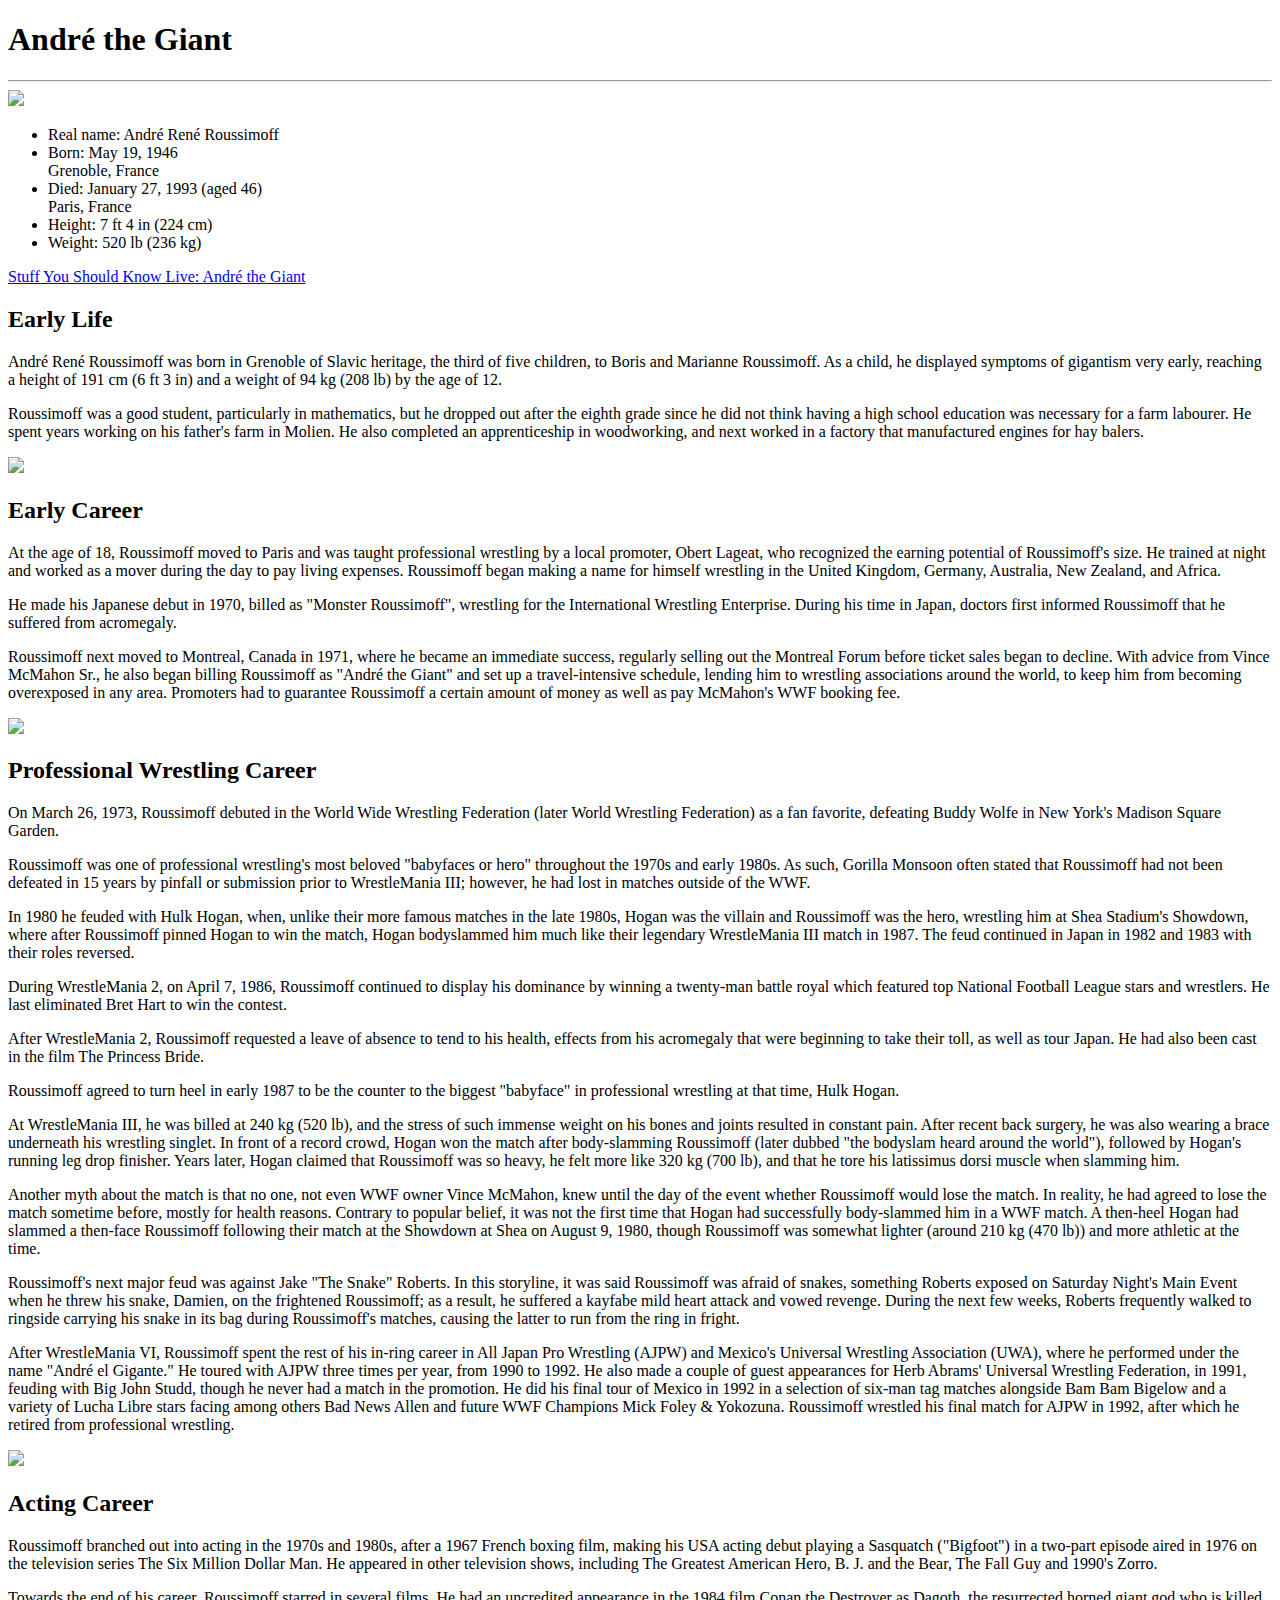
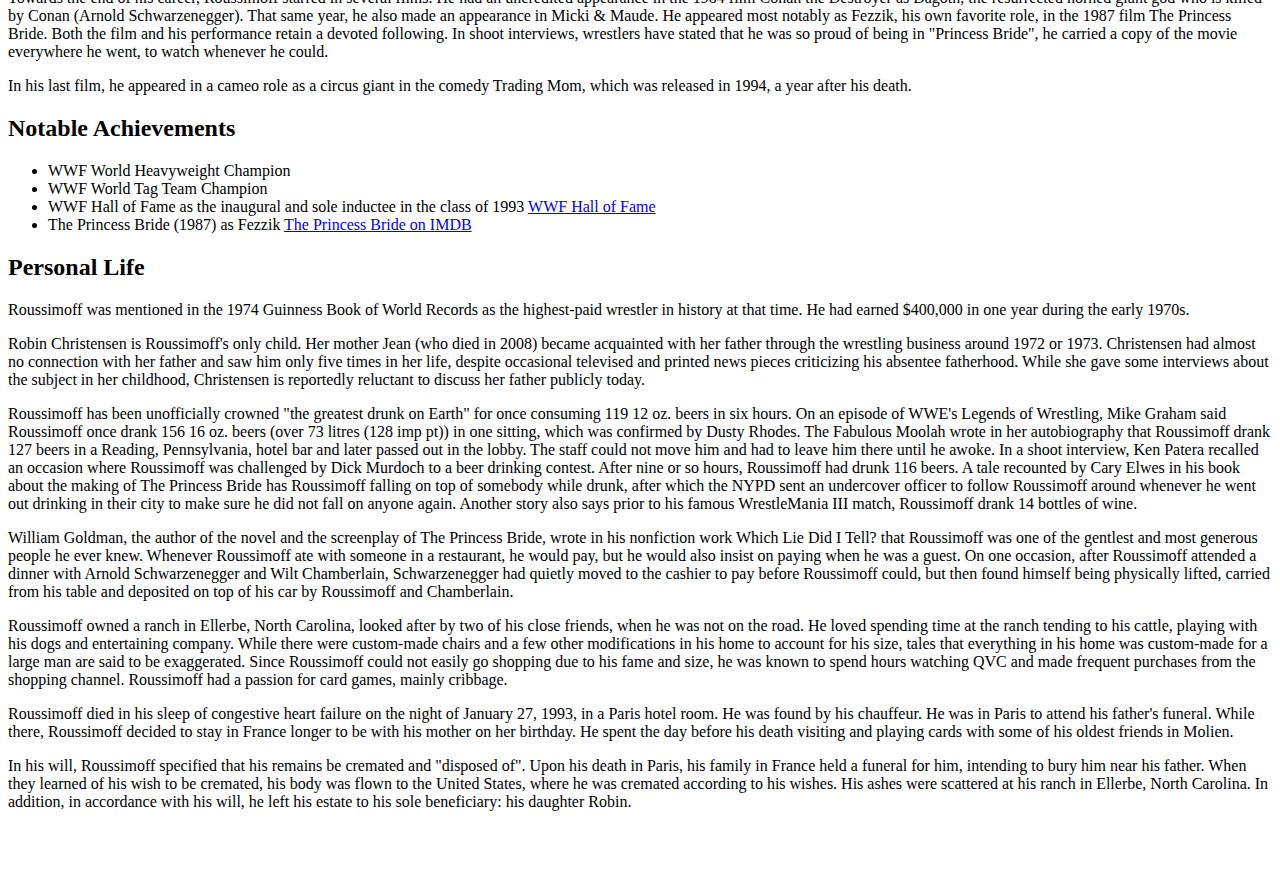
==== Week5-Homework/Andre-The-Giant/index.html @ 048b4902 "added section Homework folder with files." ====
<!DOCTYPE html>
<html lang="en">
  <head>
    <meta charset="UTF-8" />
    <meta name="viewport" content="width=device-width, initial-scale=1.0" />
    <title>André the Giant</title>
    <link rel="stylesheet" type="text/css" href="styles.css" />
  </head>

  <body>
    <header>
      <h1>
        André the Giant
      </h1>
      <hr />
    </header>

    <div id="top">
      <img
        id="introPic"
        src="https://i.ytimg.com/vi/Xg1zeRe1sHE/maxresdefault.jpg"
      />

      <ul id="bio">
        <li>Real name: André René Roussimoff</li>
        <li>
          Born: May 19, 1946<br />
          Grenoble, France
        </li>
        <li>
          Died: January 27, 1993 (aged 46)<br />
          Paris, France
        </li>
        <li>Height: 7 ft 4 in (224 cm)</li>
        <li>Weight: 520 lb (236 kg)</li>
      </ul>
    </div>

    <p id="Stuff">
      <a href="https://www.youtube.com/watch?v=shQ1eZ49FtQ"
        >Stuff You Should Know Live: André the Giant</a
      >
    </p>

    <div id="earlyLife">
      <h2>
        Early Life
      </h2>
      <p>
        André René Roussimoff was born in Grenoble of Slavic heritage, the third
        of five children, to Boris and Marianne Roussimoff. As a child, he
        displayed symptoms of gigantism very early, reaching a height of 191 cm
        (6 ft 3 in) and a weight of 94 kg (208 lb) by the age of 12.
      </p>
      <p>
        Roussimoff was a good student, particularly in mathematics, but he
        dropped out after the eighth grade since he did not think having a high
        school education was necessary for a farm labourer. He spent years
        working on his father's farm in Molien. He also completed an
        apprenticeship in woodworking, and next worked in a factory that
        manufactured engines for hay balers.
      </p>
    </div>

    <div id="earlyCareer">
      <img
        src="http://4.bp.blogspot.com/_IUYlNU10BMY/SngTtZfIMxI/AAAAAAAAems/jlOxt5k2pe4/s400/Andre-the-Giant-09.jpg"
      />

      <h2>
        Early Career
      </h2>

      <p>
        At the age of 18, Roussimoff moved to Paris and was taught professional
        wrestling by a local promoter, Obert Lageat, who recognized the earning
        potential of Roussimoff's size. He trained at night and worked as a
        mover during the day to pay living expenses. Roussimoff began making a
        name for himself wrestling in the United Kingdom, Germany, Australia,
        New Zealand, and Africa.
      </p>
      <p>
        He made his Japanese debut in 1970, billed as "Monster Roussimoff",
        wrestling for the International Wrestling Enterprise. During his time in
        Japan, doctors first informed Roussimoff that he suffered from
        acromegaly.
      </p>
      <p>
        Roussimoff next moved to Montreal, Canada in 1971, where he became an
        immediate success, regularly selling out the Montreal Forum before
        ticket sales began to decline. With advice from Vince McMahon Sr., he
        also began billing Roussimoff as "André the Giant" and set up a
        travel-intensive schedule, lending him to wrestling associations around
        the world, to keep him from becoming overexposed in any area. Promoters
        had to guarantee Roussimoff a certain amount of money as well as pay
        McMahon's WWF booking fee.
      </p>
    </div>

    <div id="proCareer">
      <img
        src="http://3.bp.blogspot.com/-RgRZ3wUMVJc/T1QyNcaLLZI/AAAAAAAAAOQ/PXjOoF_wiRU/s1600/Andre-The-Giant.jpg"
      />

      <h2>
        Professional Wrestling Career
      </h2>

      <p>
        On March 26, 1973, Roussimoff debuted in the World Wide Wrestling
        Federation (later World Wrestling Federation) as a fan favorite,
        defeating Buddy Wolfe in New York's Madison Square Garden.
      </p>
      <p>
        Roussimoff was one of professional wrestling's most beloved "babyfaces
        or hero" throughout the 1970s and early 1980s. As such, Gorilla Monsoon
        often stated that Roussimoff had not been defeated in 15 years by
        pinfall or submission prior to WrestleMania III; however, he had lost in
        matches outside of the WWF.
      </p>
      <p>
        In 1980 he feuded with Hulk Hogan, when, unlike their more famous
        matches in the late 1980s, Hogan was the villain and Roussimoff was the
        hero, wrestling him at Shea Stadium's Showdown, where after Roussimoff
        pinned Hogan to win the match, Hogan bodyslammed him much like their
        legendary WrestleMania III match in 1987. The feud continued in Japan in
        1982 and 1983 with their roles reversed.
      </p>
      <p>
        During WrestleMania 2, on April 7, 1986, Roussimoff continued to display
        his dominance by winning a twenty-man battle royal which featured top
        National Football League stars and wrestlers. He last eliminated Bret
        Hart to win the contest.
      </p>
      <p>
        After WrestleMania 2, Roussimoff requested a leave of absence to tend to
        his health, effects from his acromegaly that were beginning to take
        their toll, as well as tour Japan. He had also been cast in the film The
        Princess Bride.
      </p>
      <p>
        Roussimoff agreed to turn heel in early 1987 to be the counter to the
        biggest "babyface" in professional wrestling at that time, Hulk Hogan.
      </p>
      <p>
        At WrestleMania III, he was billed at 240 kg (520 lb), and the stress of
        such immense weight on his bones and joints resulted in constant pain.
        After recent back surgery, he was also wearing a brace underneath his
        wrestling singlet. In front of a record crowd, Hogan won the match after
        body-slamming Roussimoff (later dubbed "the bodyslam heard around the
        world"), followed by Hogan's running leg drop finisher. Years later,
        Hogan claimed that Roussimoff was so heavy, he felt more like 320 kg
        (700 lb), and that he tore his latissimus dorsi muscle when slamming
        him.
      </p>
      <p>
        Another myth about the match is that no one, not even WWF owner Vince
        McMahon, knew until the day of the event whether Roussimoff would lose
        the match. In reality, he had agreed to lose the match sometime before,
        mostly for health reasons. Contrary to popular belief, it was not the
        first time that Hogan had successfully body-slammed him in a WWF match.
        A then-heel Hogan had slammed a then-face Roussimoff following their
        match at the Showdown at Shea on August 9, 1980, though Roussimoff was
        somewhat lighter (around 210 kg (470 lb)) and more athletic at the time.
      </p>
      <p>
        Roussimoff's next major feud was against Jake "The Snake" Roberts. In
        this storyline, it was said Roussimoff was afraid of snakes, something
        Roberts exposed on Saturday Night's Main Event when he threw his snake,
        Damien, on the frightened Roussimoff; as a result, he suffered a kayfabe
        mild heart attack and vowed revenge. During the next few weeks, Roberts
        frequently walked to ringside carrying his snake in its bag during
        Roussimoff's matches, causing the latter to run from the ring in fright.
      </p>
      <p>
        After WrestleMania VI, Roussimoff spent the rest of his in-ring career
        in All Japan Pro Wrestling (AJPW) and Mexico's Universal Wrestling
        Association (UWA), where he performed under the name "André el Gigante."
        He toured with AJPW three times per year, from 1990 to 1992. He also
        made a couple of guest appearances for Herb Abrams' Universal Wrestling
        Federation, in 1991, feuding with Big John Studd, though he never had a
        match in the promotion. He did his final tour of Mexico in 1992 in a
        selection of six-man tag matches alongside Bam Bam Bigelow and a variety
        of Lucha Libre stars facing among others Bad News Allen and future WWF
        Champions Mick Foley & Yokozuna. Roussimoff wrestled his final match for
        AJPW in 1992, after which he retired from professional wrestling.
      </p>
    </div>

    <div id="acting">
      <img
        src="https://troymedia.com/wp-content/uploads/sites/6/2018/04/Andre-the-Giant.jpg"
      />

      <h2>
        Acting Career
      </h2>

      <p>
        Roussimoff branched out into acting in the 1970s and 1980s, after a 1967
        French boxing film, making his USA acting debut playing a Sasquatch
        ("Bigfoot") in a two-part episode aired in 1976 on the television series
        The Six Million Dollar Man. He appeared in other television shows,
        including The Greatest American Hero, B. J. and the Bear, The Fall Guy
        and 1990's Zorro.
      </p>
      <p>
        Towards the end of his career, Roussimoff starred in several films. He
        had an uncredited appearance in the 1984 film Conan the Destroyer as
        Dagoth, the resurrected horned giant god who is killed by Conan (Arnold
        Schwarzenegger). That same year, he also made an appearance in Micki &
        Maude. He appeared most notably as Fezzik, his own favorite role, in the
        1987 film The Princess Bride. Both the film and his performance retain a
        devoted following. In shoot interviews, wrestlers have stated that he
        was so proud of being in "Princess Bride", he carried a copy of the
        movie everywhere he went, to watch whenever he could.
      </p>
      <p>
        In his last film, he appeared in a cameo role as a circus giant in the
        comedy Trading Mom, which was released in 1994, a year after his death.
      </p>
    </div>

    <div>
      <h2>
        Notable Achievements
      </h2>

      <ul id="achievements">
        <li>
          WWF World Heavyweight Champion
        </li>
        <li>
          WWF World Tag Team Champion
        </li>
        <li>
          WWF Hall of Fame as the inaugural and sole inductee in the class of
          1993
          <a class="link" href="https://www.wwe.com/superstars/andrethegiant"
            >WWF Hall of Fame</a
          >
        </li>
        <li>
          The Princess Bride (1987) as Fezzik
          <a
            class="link"
            href="https://www.imdb.com/title/tt0093779/?ref_=nm_knf_t2"
            >The Princess Bride on IMDB</a
          >
        </li>
      </ul>
    </div>

    <div id="personal">
      <h2>
        Personal Life
      </h2>

      <p>
        Roussimoff was mentioned in the 1974 Guinness Book of World Records as
        the highest-paid wrestler in history at that time. He had earned
        $400,000 in one year during the early 1970s.
      </p>
      <p>
        Robin Christensen is Roussimoff's only child. Her mother Jean (who died
        in 2008) became acquainted with her father through the wrestling
        business around 1972 or 1973. Christensen had almost no connection with
        her father and saw him only five times in her life, despite occasional
        televised and printed news pieces criticizing his absentee fatherhood.
        While she gave some interviews about the subject in her childhood,
        Christensen is reportedly reluctant to discuss her father publicly
        today.
      </p>
      <p>
        Roussimoff has been unofficially crowned "the greatest drunk on Earth"
        for once consuming 119 12 oz. beers in six hours. On an episode of WWE's
        Legends of Wrestling, Mike Graham said Roussimoff once drank 156 16 oz.
        beers (over 73 litres (128 imp pt)) in one sitting, which was confirmed
        by Dusty Rhodes. The Fabulous Moolah wrote in her autobiography that
        Roussimoff drank 127 beers in a Reading, Pennsylvania, hotel bar and
        later passed out in the lobby. The staff could not move him and had to
        leave him there until he awoke. In a shoot interview, Ken Patera
        recalled an occasion where Roussimoff was challenged by Dick Murdoch to
        a beer drinking contest. After nine or so hours, Roussimoff had drunk
        116 beers. A tale recounted by Cary Elwes in his book about the making
        of The Princess Bride has Roussimoff falling on top of somebody while
        drunk, after which the NYPD sent an undercover officer to follow
        Roussimoff around whenever he went out drinking in their city to make
        sure he did not fall on anyone again. Another story also says prior to
        his famous WrestleMania III match, Roussimoff drank 14 bottles of wine.
      </p>
      <p>
        William Goldman, the author of the novel and the screenplay of The
        Princess Bride, wrote in his nonfiction work Which Lie Did I Tell? that
        Roussimoff was one of the gentlest and most generous people he ever
        knew. Whenever Roussimoff ate with someone in a restaurant, he would
        pay, but he would also insist on paying when he was a guest. On one
        occasion, after Roussimoff attended a dinner with Arnold Schwarzenegger
        and Wilt Chamberlain, Schwarzenegger had quietly moved to the cashier to
        pay before Roussimoff could, but then found himself being physically
        lifted, carried from his table and deposited on top of his car by
        Roussimoff and Chamberlain.
      </p>
      <p>
        Roussimoff owned a ranch in Ellerbe, North Carolina, looked after by two
        of his close friends, when he was not on the road. He loved spending
        time at the ranch tending to his cattle, playing with his dogs and
        entertaining company. While there were custom-made chairs and a few
        other modifications in his home to account for his size, tales that
        everything in his home was custom-made for a large man are said to be
        exaggerated. Since Roussimoff could not easily go shopping due to his
        fame and size, he was known to spend hours watching QVC and made
        frequent purchases from the shopping channel. Roussimoff had a passion
        for card games, mainly cribbage.
      </p>
      <p>
        Roussimoff died in his sleep of congestive heart failure on the night of
        January 27, 1993, in a Paris hotel room. He was found by his chauffeur.
        He was in Paris to attend his father's funeral. While there, Roussimoff
        decided to stay in France longer to be with his mother on her birthday.
        He spent the day before his death visiting and playing cards with some
        of his oldest friends in Molien.
      </p>
      <p>
        In his will, Roussimoff specified that his remains be cremated and
        "disposed of". Upon his death in Paris, his family in France held a
        funeral for him, intending to bury him near his father. When they
        learned of his wish to be cremated, his body was flown to the United
        States, where he was cremated according to his wishes. His ashes were
        scattered at his ranch in Ellerbe, North Carolina. In addition, in
        accordance with his will, he left his estate to his sole beneficiary:
        his daughter Robin.
      </p>
      <br />
    </div>
    <br />
    <footer></footer>

    <!-- <script src="index.js"></script> -->
  </body>
</html>
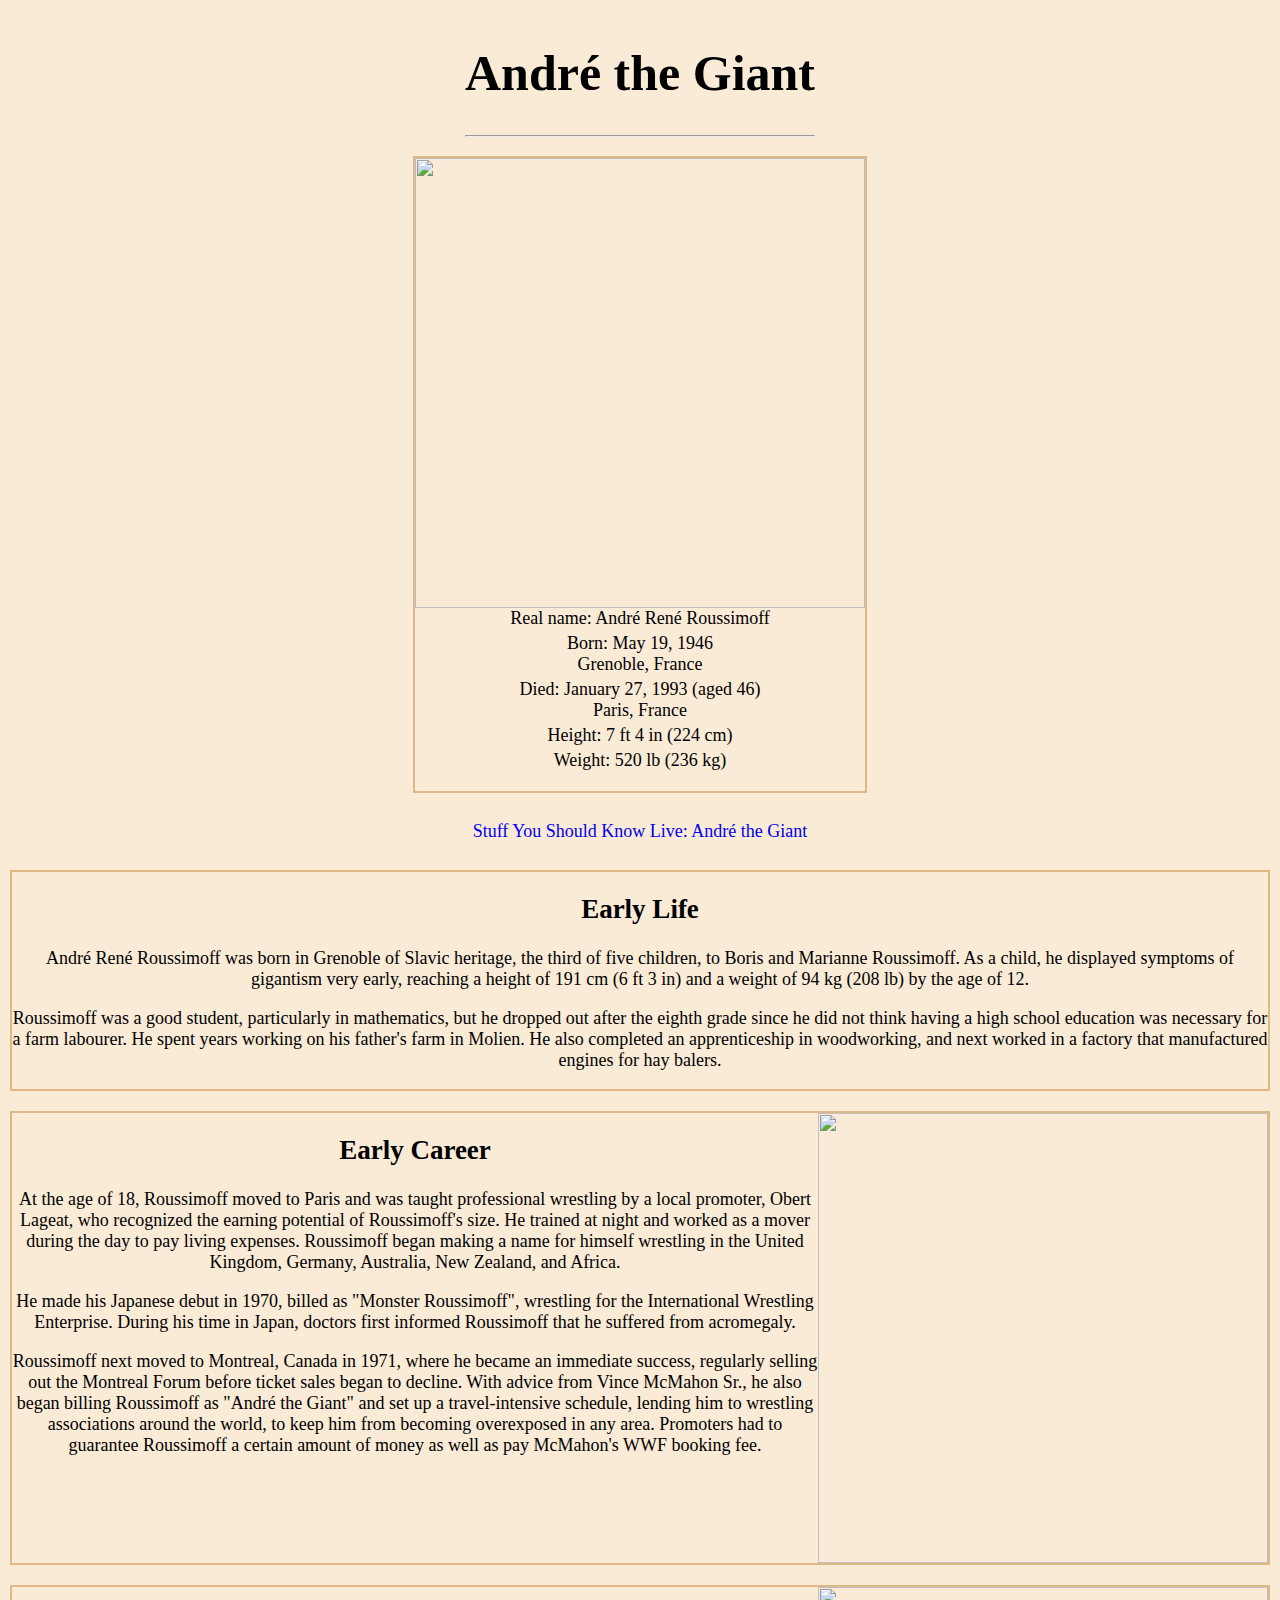
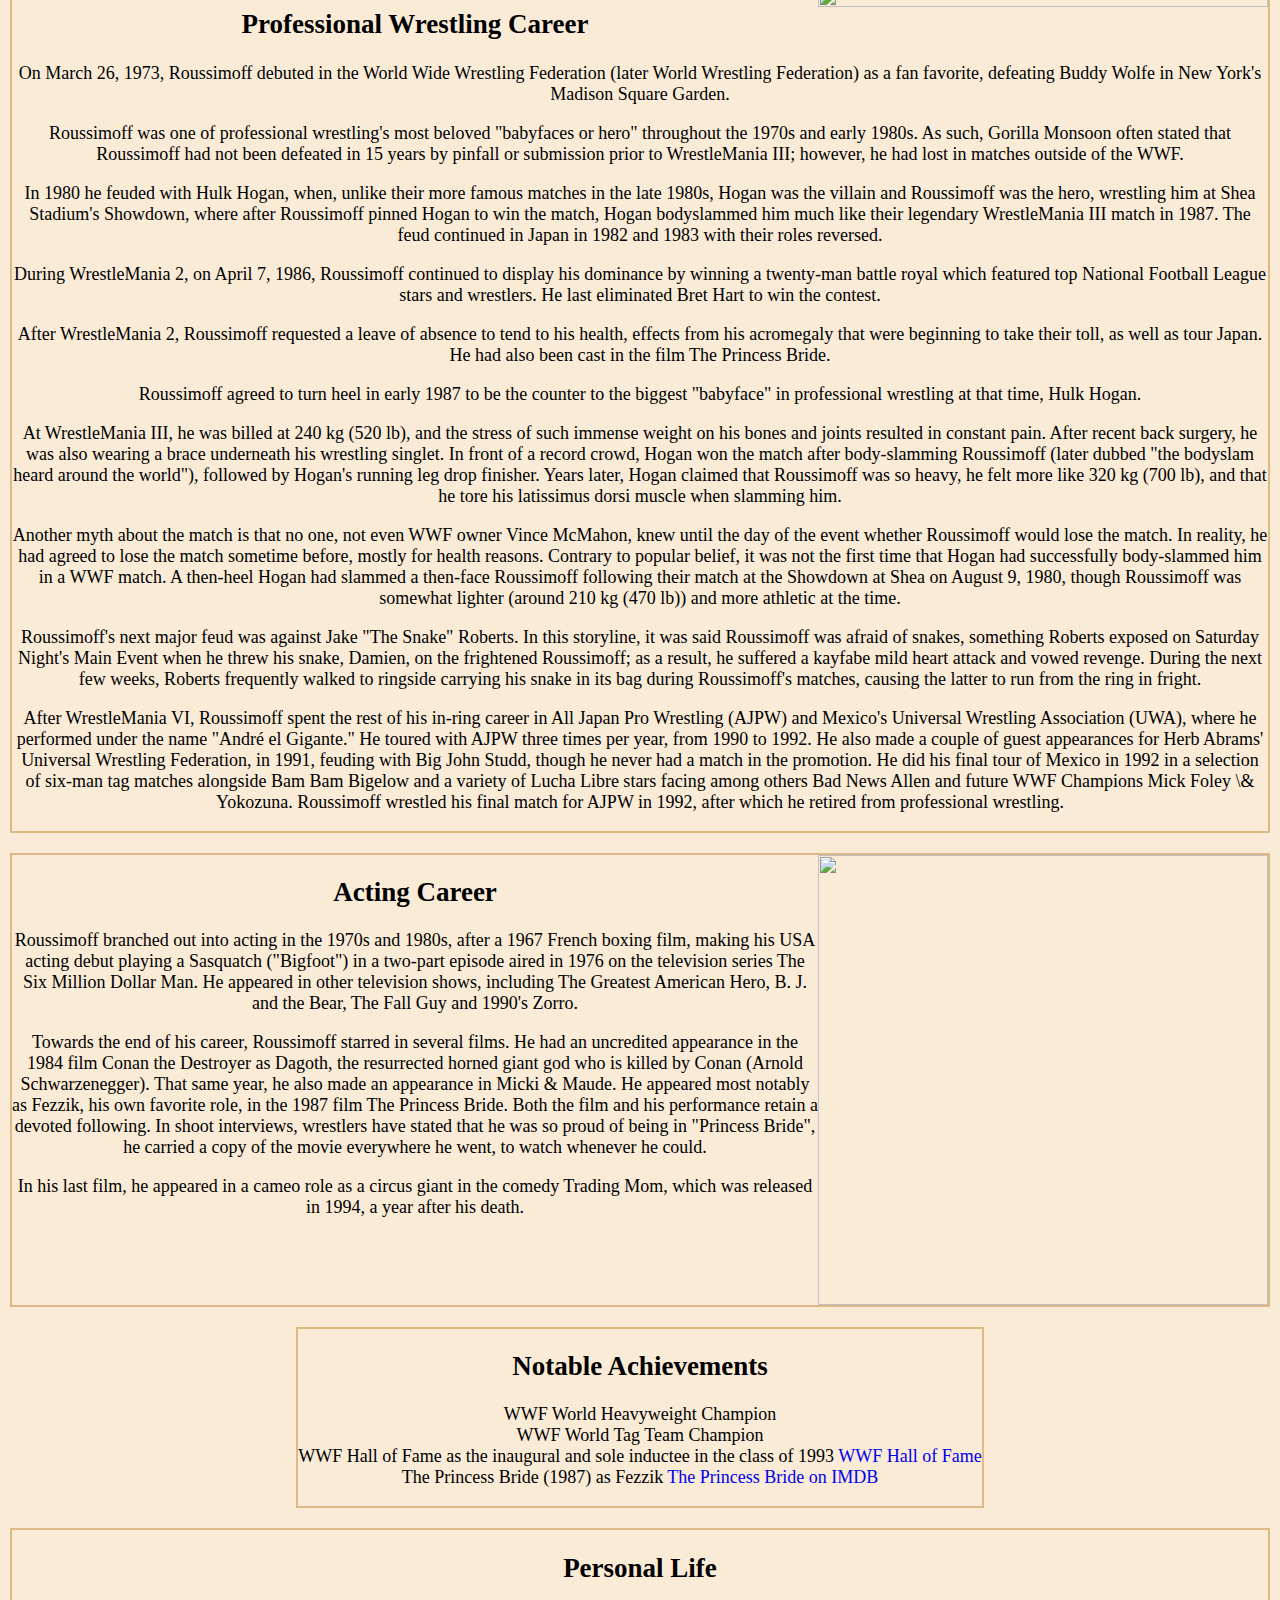
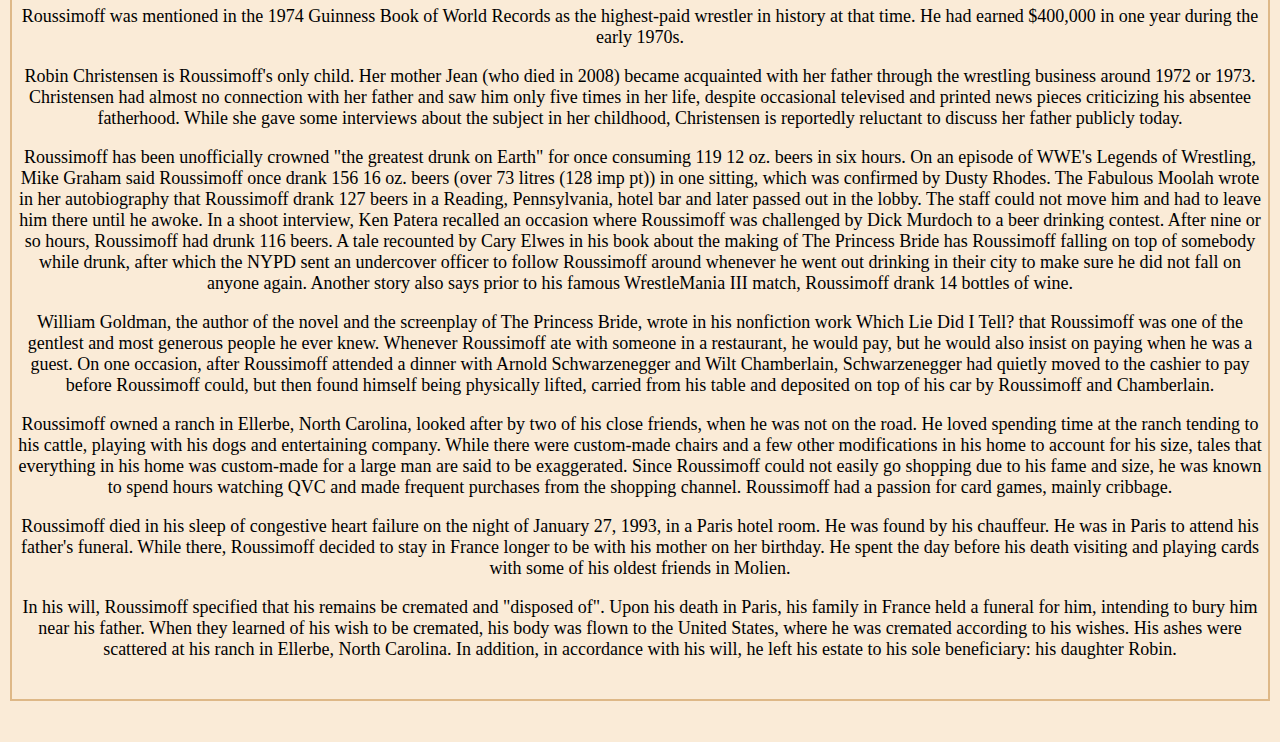
==== commit 5c427827: "modified Andre The Giant CSS file." ====
--- a/Week5-Homework/Andre-The-Giant/index.html
+++ b/Week5-Homework/Andre-The-Giant/index.html
@@ -4,7 +4,7 @@
     <meta charset="UTF-8" />
     <meta name="viewport" content="width=device-width, initial-scale=1.0" />
     <title>André the Giant</title>
-    <link rel="stylesheet" type="text/css" href="styles.css" />
+    <link rel="stylesheet" type="text/css" href="./style.css" />
   </head>
 
   <body>
@@ -182,7 +182,7 @@
         match in the promotion. He did his final tour of Mexico in 1992 in a
         selection of six-man tag matches alongside Bam Bam Bigelow and a variety
         of Lucha Libre stars facing among others Bad News Allen and future WWF
-        Champions Mick Foley & Yokozuna. Roussimoff wrestled his final match for
+        Champions Mick Foley \& Yokozuna. Roussimoff wrestled his final match for
         AJPW in 1992, after which he retired from professional wrestling.
       </p>
     </div>
--- a/Week5-Homework/Andre-The-Giant/style.css
+++ b/Week5-Homework/Andre-The-Giant/style.css
@@ -0,0 +1,81 @@
+* {
+  padding: 0;
+  box-sizing: border-box;
+}
+
+html {
+  background-color: antiquewhite;
+}
+
+body {
+  display: flex;
+  flex-direction: column;
+  flex-wrap: wrap;
+  justify-content: center;
+  align-items: center;
+  text-align: center;
+  margin: 10px;
+  font-size: 18px;
+}
+
+
+h1 {
+  font-size: 50px;
+}
+
+img {
+  float: inline-end;
+  height: 50vh;
+}
+
+div {
+  border: 2px solid burlywood;
+  margin: 10px 0;
+}
+
+#introPic {
+  float: left;
+}
+
+img {
+  height: 50vh;
+  width: 50vh;
+}
+
+#bio {
+  justify-content: center;
+  align-items: center;
+
+}
+#bio > li {
+  padding: 2px;
+}
+
+li {
+  list-style: none;
+}
+
+#pro {
+  width: auto;
+}
+
+a {
+  text-decoration: none;
+}
+
+#proCareer > img {
+  height: max-content;
+}
+
+@media screen and (max-width: 414px) {
+  body {
+    display: grid;
+  }
+
+  img {
+    float: none;
+    height: 50vh;
+    width: 50vh;
+  }
+
+} 